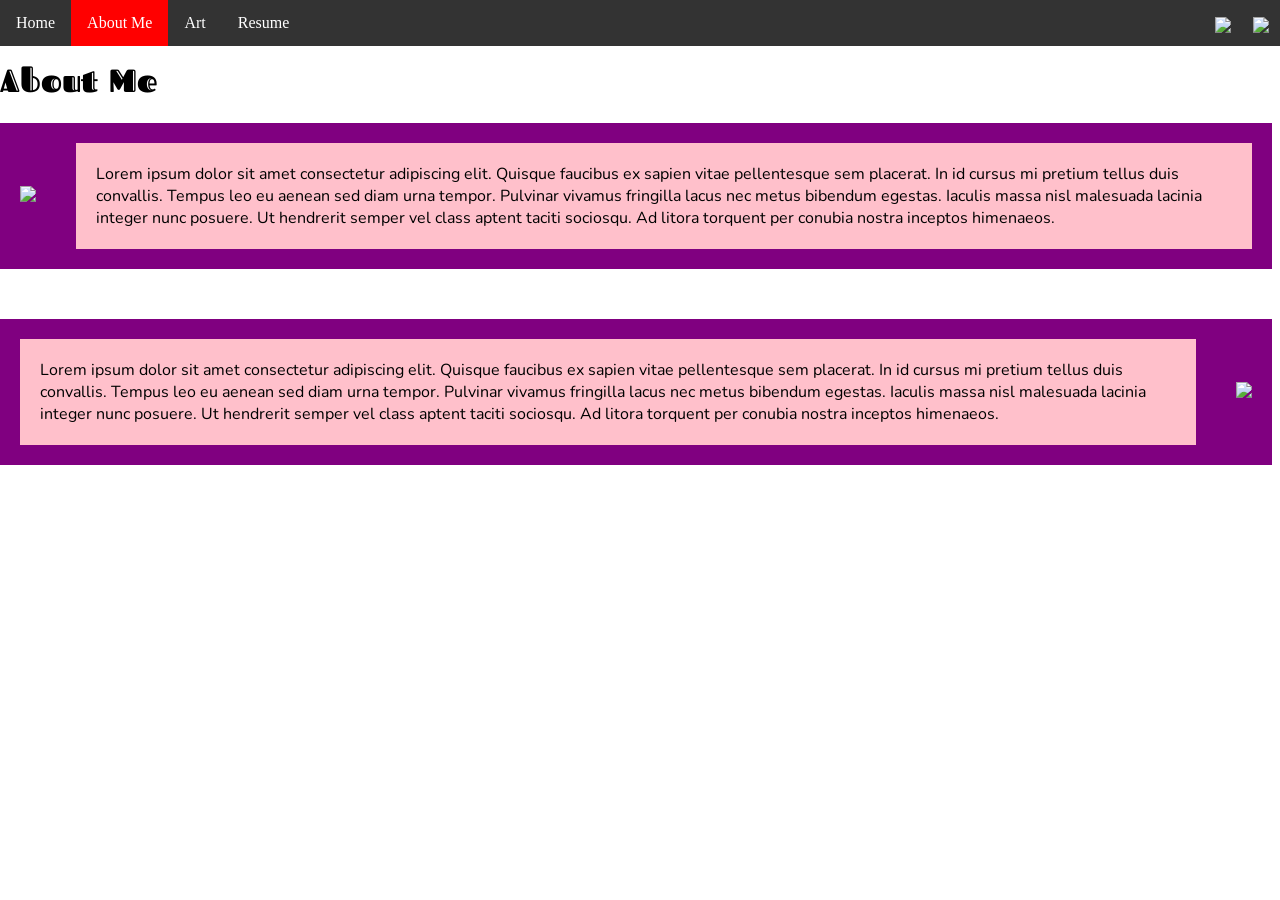
==== aboutme.html @ c2c5ea76 "yay" ====
<!DOCTYPE html>
<html>
  <head>
    <link rel="preconnect" href="https://fonts.googleapis.com">
<link rel="preconnect" href="https://fonts.gstatic.com" crossorigin>
<link href="https://fonts.googleapis.com/css2?family=Fascinate+Inline&family=Nunito:ital,wght@0,200..1000;1,200..1000&family=Oi&display=swap" rel="stylesheet">
    <meta charset="utf-8" />
    <title>Final Project - About Me</title>
    <link href="style.css" rel="stylesheet" type="text/css" />
    <style>
      /* Styling Only Related To THIS Page */
      .parent-flex {
        display: flex;
        background-color: purple;
        align-items: center;
        justify-content: space-around;
        margin-bottom: 50px;
      }

      .parent-flex img {
        width: 150px;
        padding: 20px;
      }
      .child-flex p {
        background-color: pink;
        padding: 20px;
        margin: 20px;
      }
    </style>
  </head>
  <body>
    <!-- ⬆⬆⬆⬆ Nav Bar -->
    <ul>
      <li><a href="index.html">Home</a></li>
      <li><a class="active" href="aboutme.html">About Me</a></li>
      <li><a href="art.html">Art</a></li>
      <li><a href="resume.html">Resume</a></li>
      <li style="float: right">
        <a target="_blank" href=""
          ><img
            src="https://www.getfocused.no/wp-content/uploads/2022/09/White-YouTube-Logo-Transparent.png"
            style="width: 25px; margin: -5px"
        /></a>
      </li>
      <li style="float: right">
        <a target="_blank" href=""
          ><img
            src="https://img.icons8.com/win10/512/FFFFFF/instagram-new.png"
            style="width: 25px; margin: -5px"
        /></a>
      </li>
    </ul>

    <!-- ⬇⬇⬇⬇⬇⬇ Main Page Content -->
    <h1>About Me</h1>
    <div class="parent-flex">
      <div class="child-flex">
        <img
          src="images/HeartIcons.jpeg"
        />
      </div>
      <div class="child-flex">
        <p>
          Lorem ipsum dolor sit amet consectetur adipiscing elit. Quisque
          faucibus ex sapien vitae pellentesque sem placerat. In id cursus mi
          pretium tellus duis convallis. Tempus leo eu aenean sed diam urna
          tempor. Pulvinar vivamus fringilla lacus nec metus bibendum egestas.
          Iaculis massa nisl malesuada lacinia integer nunc posuere. Ut
          hendrerit semper vel class aptent taciti sociosqu. Ad litora torquent
          per conubia nostra inceptos himenaeos.
        </p>
      </div>
    </div>
    <div class="parent-flex">
      <div class="child-flex">
        <p>
          Lorem ipsum dolor sit amet consectetur adipiscing elit. Quisque
          faucibus ex sapien vitae pellentesque sem placerat. In id cursus mi
          pretium tellus duis convallis. Tempus leo eu aenean sed diam urna
          tempor. Pulvinar vivamus fringilla lacus nec metus bibendum egestas.
          Iaculis massa nisl malesuada lacinia integer nunc posuere. Ut
          hendrerit semper vel class aptent taciti sociosqu. Ad litora torquent
          per conubia nostra inceptos himenaeos.
        </p>
      </div>
      <div class="child-flex">
        <img
          src="images/VibeyTunes.png"
        />
      </div>
    </div>
  </body>
</html>
---- style.css ----
/* Styling Only Related To ALL Pages */



body {
  padding-top: 30px;
  margin-left: 0px;
}
/* ⬆⬆⬆⬆ Nav Bar Styling 
~~~~~ Taken From: 
https://www.w3schools.com/css/css_navbar_horizontal.asp */
ul {
  list-style-type: none;
  margin: 0;
  padding: 0;
  overflow: hidden;
  background-color: #333333;
  position: fixed;
  top: 0;
  width: 100%;
  z-index: 999;
}

li {
  float: left;
}

li a {
  display: block;
  color: white;
  text-align: center;
  padding: 14px 16px;
  text-decoration: none;
}

li a:hover:not(.active) {
  background-color: orange;
}

.active {
  background-color: red;
}

h1 {
  width: 100%;
  font-family: "Fascinate Inline";
}

p{
  font-family: "Nunito";
}
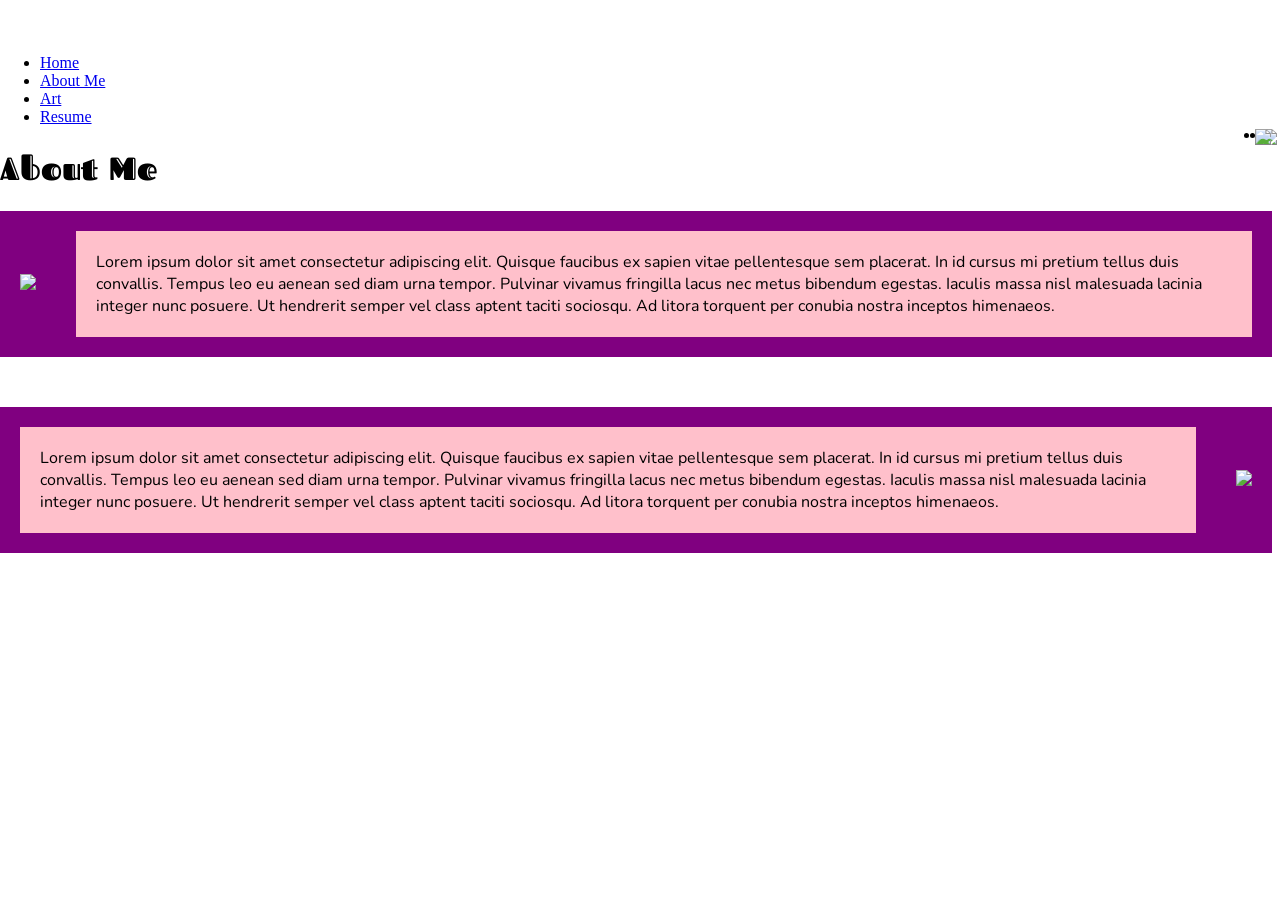
==== commit 2a0876eb: "yay" ====
--- a/aboutme.html
+++ b/aboutme.html
@@ -31,7 +31,7 @@
   <body>
     <!-- ⬆⬆⬆⬆ Nav Bar -->
     <ul>
-      <li><a href="index.html">Home</a></li>
+      <li><a href="index copy.html">Home</a></li>
       <li><a class="active" href="aboutme.html">About Me</a></li>
       <li><a href="art.html">Art</a></li>
       <li><a href="resume.html">Resume</a></li>
--- a/style.css
+++ b/style.css
@@ -9,7 +9,7 @@
 /* ⬆⬆⬆⬆ Nav Bar Styling 
 ~~~~~ Taken From: 
 https://www.w3schools.com/css/css_navbar_horizontal.asp */
-ul {
+/* ul {
   list-style-type: none;
   margin: 0;
   padding: 0;
@@ -39,7 +39,7 @@
 
 .active {
   background-color: red;
-}
+} */
 
 h1 {
   width: 100%;
